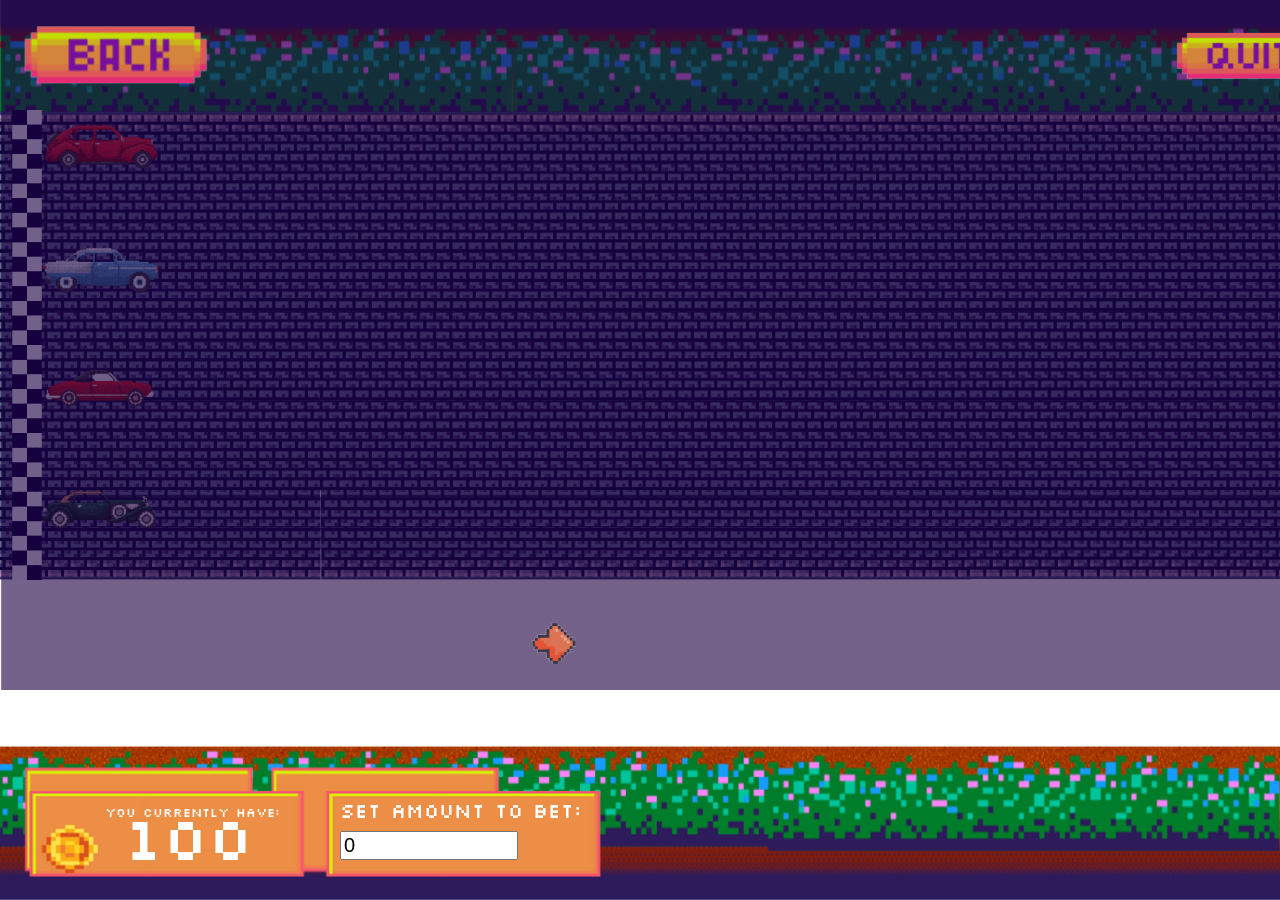
==== night.html @ 0249500e "Add files via upload" ====
<!DOCTYPE html>
<html lang="en">
<head>
    <meta charset="UTF-8">
    <meta name="viewport" content="width=device-width, initial-scale=1.0">
    <title>Race Page</title>
    <link rel="preconnect" href="https://fonts.googleapis.com">
    <link rel="preconnect" href="https://fonts.gstatic.com" crossorigin>
    <link href="https://fonts.googleapis.com/css2?family=Silkscreen&display=swap" rel="stylesheet">
    <link rel="stylesheet" href="raceStyle.css">
</head>

<body>
    <div class="overlay"></div>
    <div class="background"></div>
    <div class="road" id="road"></div>

    <!--BGM -->
<audio id="backgroundMusic" loop>
    <source src="SFX/NightTerrain.mp3" type="audio/mp3">
    Your browser does not support the audio element.
</audio>

    <div class="header">
        <div id="backButton" onclick="goBack()">
            <img src="img/back.png" alt="Back">
        </div>
        <div class="startQuitContainer">
            <img src="img/quit.png" alt="Quit" onclick="window.close()">
            <img src="img/start.png" alt="Start Race" onclick="startRace()">
        </div>
    </div>

    <div class="raceTrack">
        <!-- Add images for the cars -->
        <img src="img/redbull.gif" class="car" id="Red Bull" alt="Red Bull" width="auto" height="auto">
        <img src="img/mercedes.gif" class="car" id="Mercedes" alt="Mercedes">
        <img src="img/carFerrari.gif" class="car" id="Ferrari" alt="Ferrari">
        <img src="img/martini.gif" class="car" id="Aston Martin" alt="Aston Martin">

        <!-- Add duck images -->
        <img src="img/duck1.gif" class="duck" id="duck1" alt="Duck1">
        <img src="img/duck3.gif" class="duck" id="duck3" alt="Duck3">

        <!-- Add rock images -->
        <img src="img/rock1.png" class="rock" id="rock1" alt="Rock1">
        <img src="img/rock3.png" class="rock" id="rock3" alt="Rock3">

    </div>

    <div class="nightColor">
        <img src="img/nightOverlay.png" alt="" width="1536" height="690">
    </div>
    <div class="money-background">
        <img src="img/betContainer.png" alt="" width="572" height="87">
    </div>

    <div class="money-info">
        <p id="money-container" class="money-container">You currently have:</p>
        <p id="money" class="amount">100</p>
    </div>

    <!-- Bet Amount input -->
    <div class="bet-amount-input">
        <label for="betAmount">Set Amount to Bet:</label>
        <input type="number" id="betAmount" min="0" value="0">
    </div>

    <!-- Place Bet button -->
    <div class="place-bet-button">
        <img src="img/bet_button.png" alt="Place Bet" onclick="placeBet()">
    </div>

     <!-- Tentative ranking container -->
    
    <!-- Tentative ranking container -->
    <div id="rankingModal">
        <div class="ranking-container">
            <!-- Your existing ranking content here -->
            <div class="ranking">RANKINGS</div>
            <div class="ranking">1st Place: </div>
            <div class="ranking">2nd Place: </div>
            <div class="ranking">3nd Place: </div>
            <div class="ranking">4th Place: </div>
            <button onclick="closeModal()">Bet Again</button>
        </div>
    </div>

    <script src="race.js"></script>
</body>
</html>
---- raceStyle.css ----
body {
    margin: 0;
    overflow: hidden;
}

.background {
    position: fixed;
    top: 0;
    left: 0;
    width: 100vw;
    height: 100vh;
    background: url('img/terrain.png') center/cover; /* Replace with your background image */
    background-size: 100% 100%;
    z-index: -1;
}

.rain img{
    position: absolute;
    opacity: 0.6;
    z-index: 2;
}

.nightColor img{
    position: absolute;
    z-index: 2; 
}

.road {
    position: absolute;
    top: 110px;
    left: -5px;
    height: 470px;
    z-index: -1;
    overflow: hidden; 
    content: url('img/roadRace.png')
}

.road.moveRoad {
    animation: scrollRoad 6.7s linear forwards;
}

.header {
    position: absolute;
    top: 20px;
    left: 20px;
    display: flex;
    align-items: center; /* Center items vertically */
    z-index: 3;
}



#backButton {
    cursor: pointer;
    background-size: auto;
    filter: brightness(90%); /* Apply a brightness effect to the "Back" button */
    transition: filter 0.3s ease; /* Add a smooth transition effect */
    margin-left: 20;
    z-index: 4;
}

/* Hover effect for the "Back" button */
#backButton:hover {
    filter: brightness(110%); /* Increase brightness on hover */
    transform: scale(1.1); /*enlarge button*/
}

.startQuitContainer {
    display: flex;
    margin-left: 950px; /* Add additional margin between the container and the "Back" button */   
    z-index: 4; 
}

.startQuitContainer img {
    cursor: pointer;
    background-size: auto;
    filter: brightness(90%); /* Apply a brightness effect to the buttons */
    transition: filter 0.3s ease; /* Add a smooth transition effect */
    margin: 0 15px;
}

/* Hover effect for buttons */
.startQuitContainer img:hover {
    filter: brightness(110%); /* Increase brightness on hover */
    transform: scale(1.1); /*enlarge button*/
}

.raceTrack {
    background-size: auto;
    position: absolute;
    top: 110px; /* Adjust the top position according to your layout */
    left: 100px; /* Center the cars horizontally */
    transform: translateX(-50%); /* Center the cars horizontally */
    display: flex;
    flex-direction: column; /* Stack cars vertically */
    z-index: 1;
}

/*forda rain*/
.puddle {
    position: absolute;
    height: 70px; /* Adjust the height of the puddles */
    width: 70px; /* Adjust the width of the puddles */
    background-size: auto;
    z-index: -1;
}

#puddle1 { top: 10px; left: 1800px; }
#puddle2 { top: 130px; left: 1800px; }
#puddle3 { top: 250px; left: 1800px; }
#puddle4 { top: 370px; left: 1800px; }

/*forda night*/
/* Style for ducks */
.duck {
    position: absolute;
    height: 70px; /* Adjust the height of the ducks */
    width: 70px; /* Adjust the width of the ducks */
    background-size: auto;
    z-index: -1;
}

#duck1 { top: -10px; left: 1800px; }
#duck3 { top: 230px; left: 1800px; }

/* Style for rocks */
.rock {
    position: absolute;
    height: auto; /* Adjust the height of the rocks */
    width: 55px; /* Adjust the width of the rocks */
    background-size: auto;
    z-index: -1;
}

#rock1 { top: 145px; left: 1800px; }
#rock3 { top: 385px; left: 1800px; }

.duck.moveObstacle, .rock.moveObstacle, .puddle.moveObstacle{
    animation: moveObstacle 3s linear forwards;
}

.car {
    margin-bottom: 50px; /* Adjust the spacing between cars */
    width: 130px; /* Set a fixed width */
    height: 70px; /* Set a fixed height */
    object-fit: contain; /* or "cover" depending on your preference */

}

/* Animation */
@keyframes scrollRoad {
    0% {
        transform: translateX(0);
    }
    100% {
        transform: translateX(-1450px); /* Adjust the value based on your needs */
    }
}

@keyframes moveRight {
    0% { 
        transform: translateX(0); 
    }
    100% { 
        transform: translateX(1350px); 
    }
}

@keyframes moveDownRight {
    0% {
        transform: translate(0, 0);
    }
    50% {
        transform: translate(400px, 0);
    }
    51% {
        transform: translate(400px, 70%);
    }
    100% {
        transform: translate(1350px, 70%);
    }

}

@keyframes moveStuck {
    0% {
        transform: translate(0, 0);
    }
    50% {
        transform: translate(535px, 0);
    }
    51% {
        transform: translate(488px, 0);
    }
    52% {
        transform: translate(494px, 0);
    }
    100% {
        transform: translate(1350px, 0);
    }

}

@keyframes moveObstacle {
    0% {
        transform: translateX(0);
    }
    100% {
        transform: translateX(-1250px); 
    }
}

@keyframes moveAway {
    99% {
        transform: translateX(0);
    }
    100% {
        transform: translateX(-2000px);
    }
}

/*tang ina mo kung ikaw jud ang rason awa lang 
.moveAway {
    animation: moveAway 2s linear forwards;
    transform: translateX(1200px); 
}*/




.money-info {
    position: absolute;
    bottom: 20px;
    left: 40px;
    color: white;
    font-family: 'Silkscreen', sans-serif;
}

.money-container, .amount {
    bottom: 20px;
    left: 20px;
    color: white;
    font-family: 'Silkscreen', sans-serif;
}

/* Style for the money container */
.money-container {
    font-size: 13px;
    margin-bottom: 60px;
    margin-left: 65px;
}

.amount {
    position: absolute;
    font-size: 60px;
    margin-bottom: -15px;
    margin-left: 65px;
}

/* Style for the bet amount input section */
.bet-amount-input {
    position: absolute;
    bottom: 30px;
    left: 340px;
    color: white;
    font-family: 'Silkscreen', sans-serif;
    font-size: 20px;
    margin-bottom: 10px;
}


/* Style for the bet amount input */
#betAmount {   
    width: 170px;
    font-size: 20px;
    margin-right: 10px;
    display: block;
    margin-top: 8px;
}



/* Style for the place bet button section */
.place-bet-button {
    cursor: pointer;
    position: relative;
    top: 620px;
    left: 530px;
    filter: brightness(90%); /* Apply a brightness effect to the buttons */
    transition: filter 0.3s ease; /* Add a smooth transition effect */
}

.place-bet-button img:hover {
    filter: brightness(120%); /* Increase brightness on hover */
    transform: scale(1.1); /*enlarge button*/
}

.money-background {
    position: absolute;
    width: 700px; /* Adjust the width of the background image */
    height: 90px; /* Adjust the height of the background image */
    background-repeat: no-repeat; /* Prevent the image from repeating */
    z-index: 4;
    left: 29px;
    bottom: 20px; /* Place the background behind other elements */
}


/*tentative ranking*/

.ranking-container {
    position: absolute;
    top: 50%;
    left: 50%;
    transform: translate(-50%, -50%);
    background-color: rgba(255, 255, 255, 0.8); /* Adjust the background color and opacity */
    width: 320px; /* Set the width to your desired value */
    height: 350px;
    padding: 20px;
    border-radius: 10px;
    box-shadow: 0 0 10px rgba(0, 0, 0, 0.3); /* Optional: Add a box shadow for a visual effect */
    display: flex;
    flex-direction: column;
    align-items: center;
    justify-content: center;
    text-align: center;
}

.ranking-container .ranking:first-child {
    font-family: 'Silkscreen', sans-serif;
    font-size: 32px; /* Set the font size to make it larger */
    text-align: center; /* Center the text horizontally */
    margin-bottom: 20px; /* Add some bottom margin for spacing */
}

/* Style for the rest of the ranking components */
.ranking-container .ranking:not(:first-child) {
    font-family: 'Silkscreen', sans-serif;
    font-size: 18px;
    margin-bottom: 10px;
    /* Add any additional styling as needed */
}


/* Style for the Bet Again button */
.ranking-container button {
    display: block;
    margin: 0 auto; /* Center the button horizontally */
    font-family: 'Silkscreen', sans-serif;
    font-size: 18px;
    padding: 10px 20px;
    margin-top: 15px; /* Adjust the top margin as needed */
    cursor: pointer;
    background-color: #4CAF50; /* Green background color */
    color: white;
    border: none;
    border-radius: 5px;
}

#rankingModal {
    display: none;
    position: fixed;
    top: 50%;
    left: 50%;
    transform: translate(-50%, -50%);
    padding: 20px;
    border-radius: 10px;
    box-shadow: 0 0 10px rgba(0, 0, 0, 0.3);
    z-index: 2;
}

/*para modarken ang bg inig gawas sa modal */
.overlay {
    position: fixed;
    top: 0;
    left: 0;
    width: 100vw;
    height: 100vh;
    background: rgba(0, 0, 0, 0.5); /* Semi-transparent black overlay */
    z-index: 1; /* Place it above other elements */
    display: none; /* Initially hidden */
}

.money-info,
.money-container,
.amount,
.bet-amount-input,
.place-bet-button,
.ranking-container,
#rankingModal,
.overlay {
    /* ... existing styles ... */
    z-index: 5; /* Ensure modal and related elements are on top of everything */
}
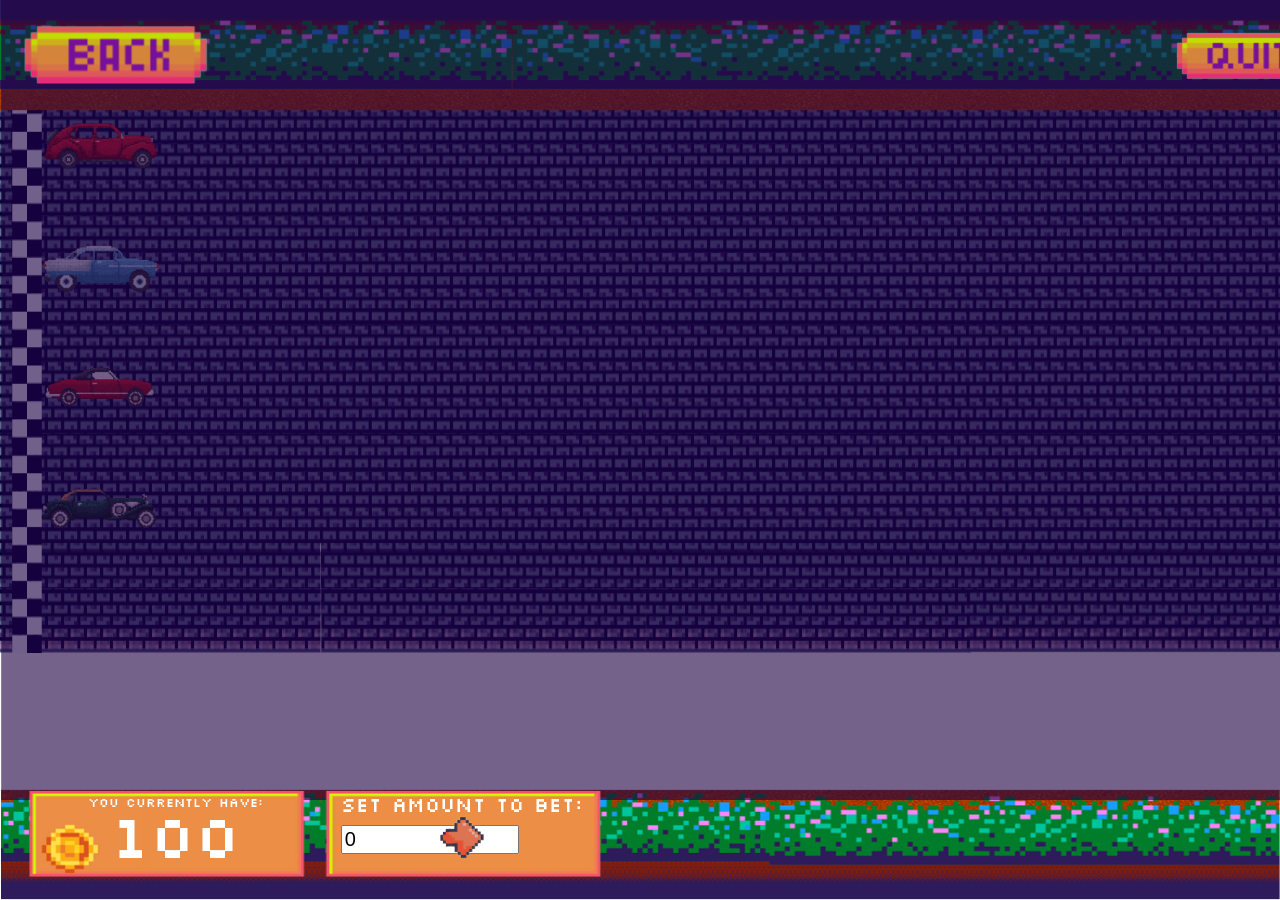
==== commit b2e4aac4: "Add files via upload" ====
--- a/night.html
+++ b/night.html
@@ -49,28 +49,29 @@
     </div>
 
     <div class="nightColor">
-        <img src="img/nightOverlay.png" alt="" width="1536" height="690">
+        <img src="img/nightOverlay.png" alt="" width="1536" height="800">
     </div>
     <div class="money-background">
         <img src="img/betContainer.png" alt="" width="572" height="87">
     </div>
 
-    <div class="money-info">
-        <p id="money-container" class="money-container">You currently have:</p>
-        <p id="money" class="amount">100</p>
+    <div class="betting-container">
+        <div class="money-info">
+            <p id="money-container" class="money-container">You currently have:</p>
+            <p id="money" class="amount">100</p>
+        </div>
+
+        <!-- Bet Amount input -->
+        <div class="bet-amount-input">
+            <label for="betAmount">Set Amount to Bet:</label>
+            <input type="number" id="betAmount" min="0" value="0">
+        </div>
+
+        <!-- Place Bet button -->
+        <div class="place-bet-button">
+            <img src="img/bet_button.png" alt="Place Bet" onclick="placeBet()">
+        </div>
     </div>
-
-    <!-- Bet Amount input -->
-    <div class="bet-amount-input">
-        <label for="betAmount">Set Amount to Bet:</label>
-        <input type="number" id="betAmount" min="0" value="0">
-    </div>
-
-    <!-- Place Bet button -->
-    <div class="place-bet-button">
-        <img src="img/bet_button.png" alt="Place Bet" onclick="placeBet()">
-    </div>
-
      <!-- Tentative ranking container -->
     
     <!-- Tentative ranking container -->
--- a/raceStyle.css
+++ b/raceStyle.css
@@ -4,12 +4,12 @@
 }
 
 .background {
-    position: fixed;
+    position: absolute;
     top: 0;
     left: 0;
-    width: 100vw;
-    height: 100vh;
-    background: url('img/terrain.png') center/cover; /* Replace with your background image */
+    width: 100%;
+    height: 100%;
+    background: url('img/scrollterrain.png') center/cover;
     background-size: 100% 100%;
     z-index: -1;
 }
@@ -27,10 +27,11 @@
 
 .road {
     position: absolute;
-    top: 110px;
+    top: 78px;
     left: -5px;
-    height: 470px;
-    z-index: -1;
+    height: 575px;
+    width: 3000px;
+    z-index: -2;
     overflow: hidden; 
     content: url('img/roadRace.png')
 }
@@ -219,26 +220,27 @@
     }
 }
 
-/*tang ina mo kung ikaw jud ang rason awa lang 
-.moveAway {
-    animation: moveAway 2s linear forwards;
-    transform: translateX(1200px); 
-}*/
-
-
-
+.betting-container {
+    position: absolute;
+    width: 80%;
+    height: 30%;
+    bottom: 3%;
+    left: 1%;
+    display: flex;
+    align-items: flex-start;
+}
 
 .money-info {
     position: absolute;
-    bottom: 20px;
-    left: 40px;
+    bottom: 1%;
+    left: 1%;
     color: white;
     font-family: 'Silkscreen', sans-serif;
 }
 
 .money-container, .amount {
-    bottom: 20px;
-    left: 20px;
+    bottom: 20%;
+    left: 10%;
     color: white;
     font-family: 'Silkscreen', sans-serif;
 }
@@ -253,15 +255,15 @@
 .amount {
     position: absolute;
     font-size: 60px;
-    margin-bottom: -15px;
+    margin-bottom: -20px;
     margin-left: 65px;
 }
 
 /* Style for the bet amount input section */
 .bet-amount-input {
     position: absolute;
-    bottom: 30px;
-    left: 340px;
+    bottom: 9px;
+    left: 328px;
     color: white;
     font-family: 'Silkscreen', sans-serif;
     font-size: 20px;
@@ -283,11 +285,12 @@
 /* Style for the place bet button section */
 .place-bet-button {
     cursor: pointer;
-    position: relative;
-    top: 620px;
-    left: 530px;
-    filter: brightness(90%); /* Apply a brightness effect to the buttons */
-    transition: filter 0.3s ease; /* Add a smooth transition effect */
+    position: absolute;
+    bottom: 3%;
+    left: 44%;
+    transform: translateX(-50%);
+    filter: brightness(90%);
+    transition: filter 0.3s ease;
 }
 
 .place-bet-button img:hover {
@@ -315,7 +318,7 @@
     transform: translate(-50%, -50%);
     background-color: rgba(255, 255, 255, 0.8); /* Adjust the background color and opacity */
     width: 320px; /* Set the width to your desired value */
-    height: 350px;
+    height: 370px;
     padding: 20px;
     border-radius: 10px;
     box-shadow: 0 0 10px rgba(0, 0, 0, 0.3); /* Optional: Add a box shadow for a visual effect */
@@ -391,4 +394,10 @@
 .overlay {
     /* ... existing styles ... */
     z-index: 5; /* Ensure modal and related elements are on top of everything */
-}+}
+
+/*@media only screen and (max-width: 768px) {
+    body {
+        overflow: auto;
+    }
+}*/
